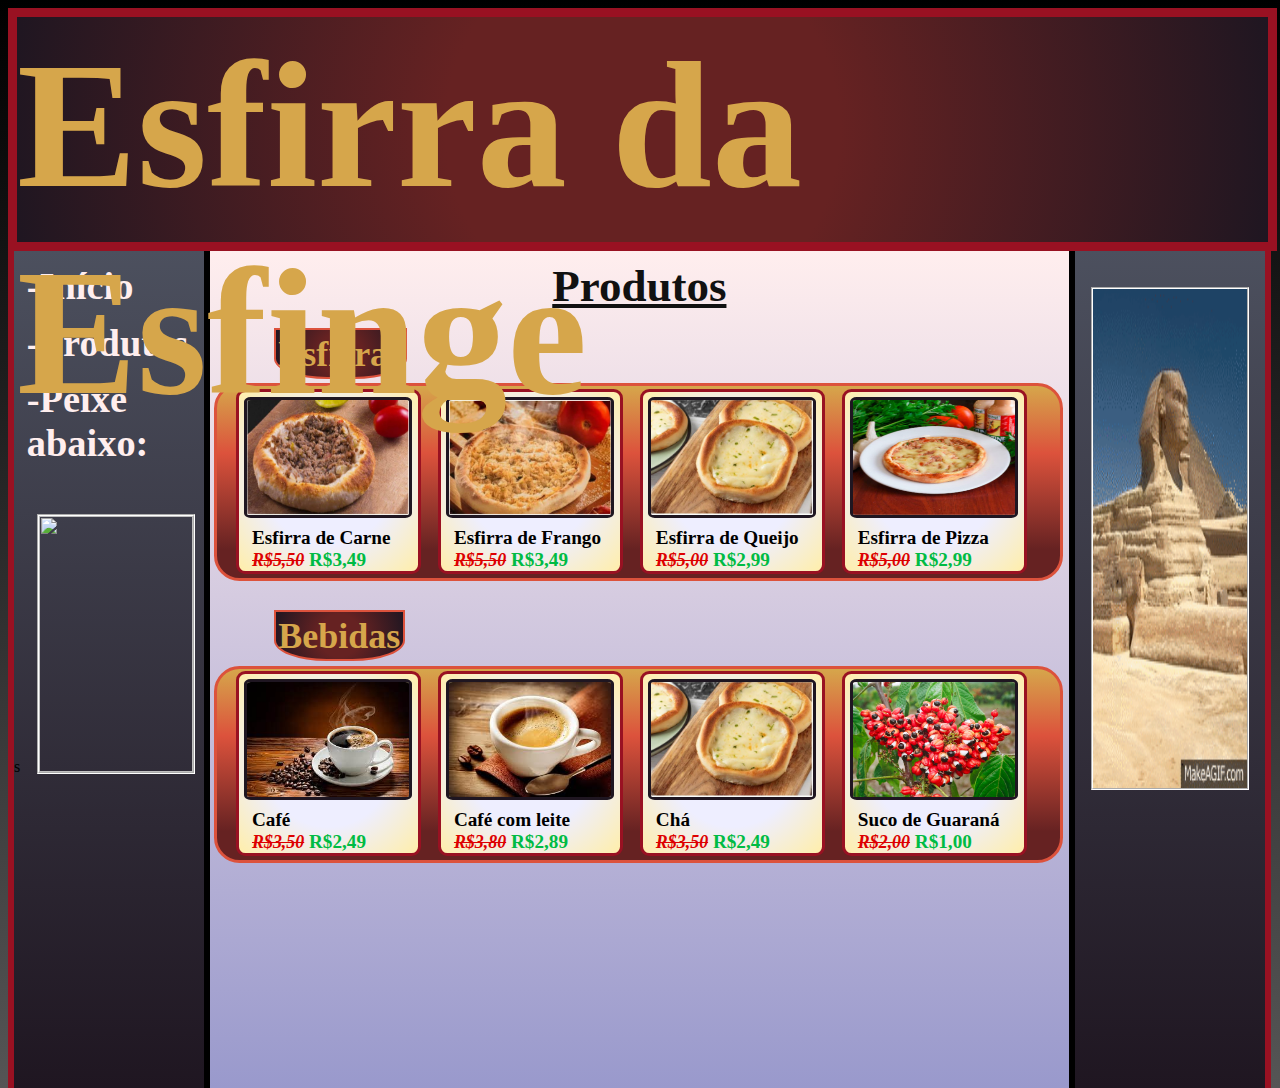
==== index.html @ 3e14da91 "Add files via upload" ====
<!DOCTYPE html>
<html lang="pt-br">
<head>
<style>
	@import url(stylelCEL.css) (min-device-width:10px) and (max-width:1000px);
	@import url(stylePC.css) (min-device-width:1001px);
</style>
	<script src="main.js"></script>
	<meta charset="UTF-8">
	<meta http-equiv="X-UA-Compatible" content="IE=edge">
	<meta name="viewport" content="width=device-width, initial-scale=1.0">
	<title>Esfirra Da Esfinge</title>
</head>

<body>
	<section id="top">
	<h1>Esfirra da Esfinge</h1>
	</section>

	<section id="left">
	<p id="opciones">-Início</p>
	<p id="opciones">-Produtos</p>
	<p id="opciones">-Peixe abaixo:</p>s
	<img id="img2" src="images/pexoto.gif">

	</section>


	<section id="mid">
		<center><h2>Produtos</h2></center>
		<h3>Esfirras</h3>
	<div id="comidas">

		<div id="quadrinho">
			<img id="fotografia" src="images/esfirra4.jpeg"><p>Esfirra de Carne</p>
			<p id="preço"><mark>R$5,50</mark> R$3,49</p>
		</div>

		<div id="quadrinho"> 
			<img id="fotografia" src="images/esfirra3.jpeg"><p>Esfirra de Frango</p>
			<p id="preço"><mark>R$5,50</mark> R$3,49</p>
		</div>

		<div id="quadrinho">
			<img id="fotografia" src="images/esfirra1.jpeg"><p>Esfirra de Queijo</p>
			<p id="preço"><mark>R$5,00</mark> R$2,99</p>
		</div>

		<div id="quadrinho">
			<img id="fotografia" src="images/esfirra2.jpeg"><p>Esfirra de Pizza</p>
			<p id="preço"><mark>R$5,00</mark> R$2,99</p>
		</div>

	</div>
	<h3>Bebidas</h3>
	<div id="bebidas">

		<div id="quadrinho">
			<img id="fotografia" src="images/cafe.jpg"><p>Café</p>
			<p id="preço"><mark>R$3,50</mark> R$2,49</p>
		</div>

		<div id="quadrinho"> 
			<img id="fotografia" src="images/cafe2.jpg"><p>Café com leite</p>
			<p id="preço"><mark>R$3,80</mark> R$2,89</p>
		</div>

		<div id="quadrinho">
			<img id="fotografia" src="images/esfirra1.jpeg"><p>Chá</p>
			<p id="preço"><mark>R$3,50</mark> R$2,49</p>
		</div>

		<div id="quadrinho">
			<img id="fotografia" src="images/suco.jpg"><p>Suco de Guaraná</p>
			<p id="preço"><mark>R$2,00</mark> R$1,00</p>
		</div>

	</div>

	</section>


	<section id="right">
	<center><img src="images/oioi.gif" id="img1"></center>
	</section>


	<section id="bot">

	</section>
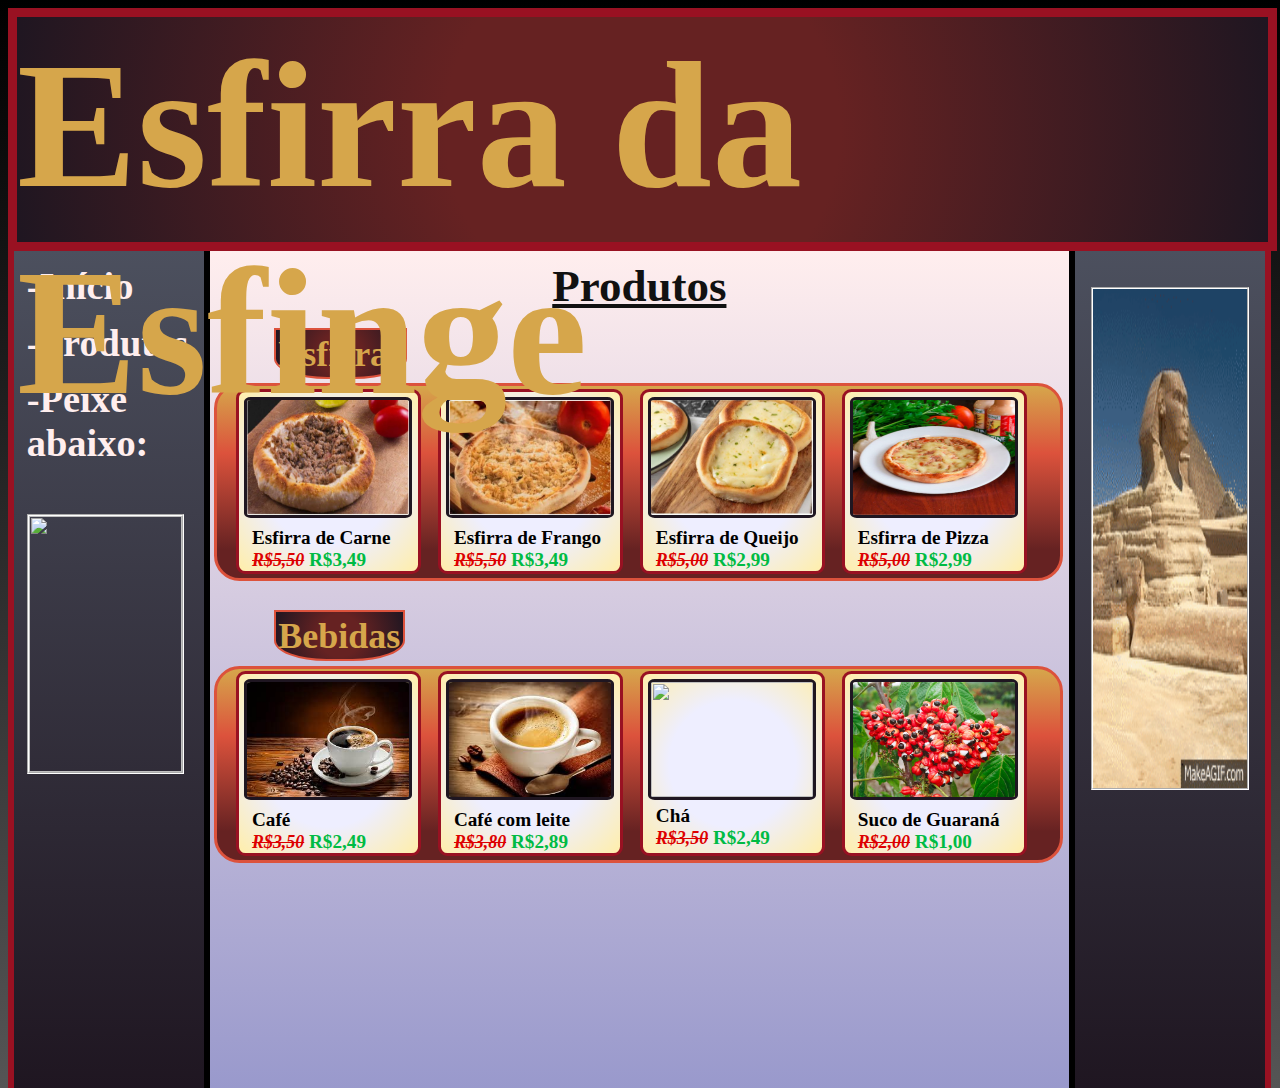
==== commit 4f78ff71: "Add files via upload" ====
--- a/index.html
+++ b/index.html
@@ -20,7 +20,7 @@
 	<section id="left">
 	<p id="opciones">-Início</p>
 	<p id="opciones">-Produtos</p>
-	<p id="opciones">-Peixe abaixo:</p>s
+	<p id="opciones">-Peixe abaixo:</p>
 	<img id="img2" src="images/pexoto.gif">
 
 	</section>
@@ -66,7 +66,7 @@
 		</div>
 
 		<div id="quadrinho">
-			<img id="fotografia" src="images/esfirra1.jpeg"><p>Chá</p>
+			<img id="fotografia" src="images/cha.jpeg"><p>Chá</p>
 			<p id="preço"><mark>R$3,50</mark> R$2,49</p>
 		</div>
 
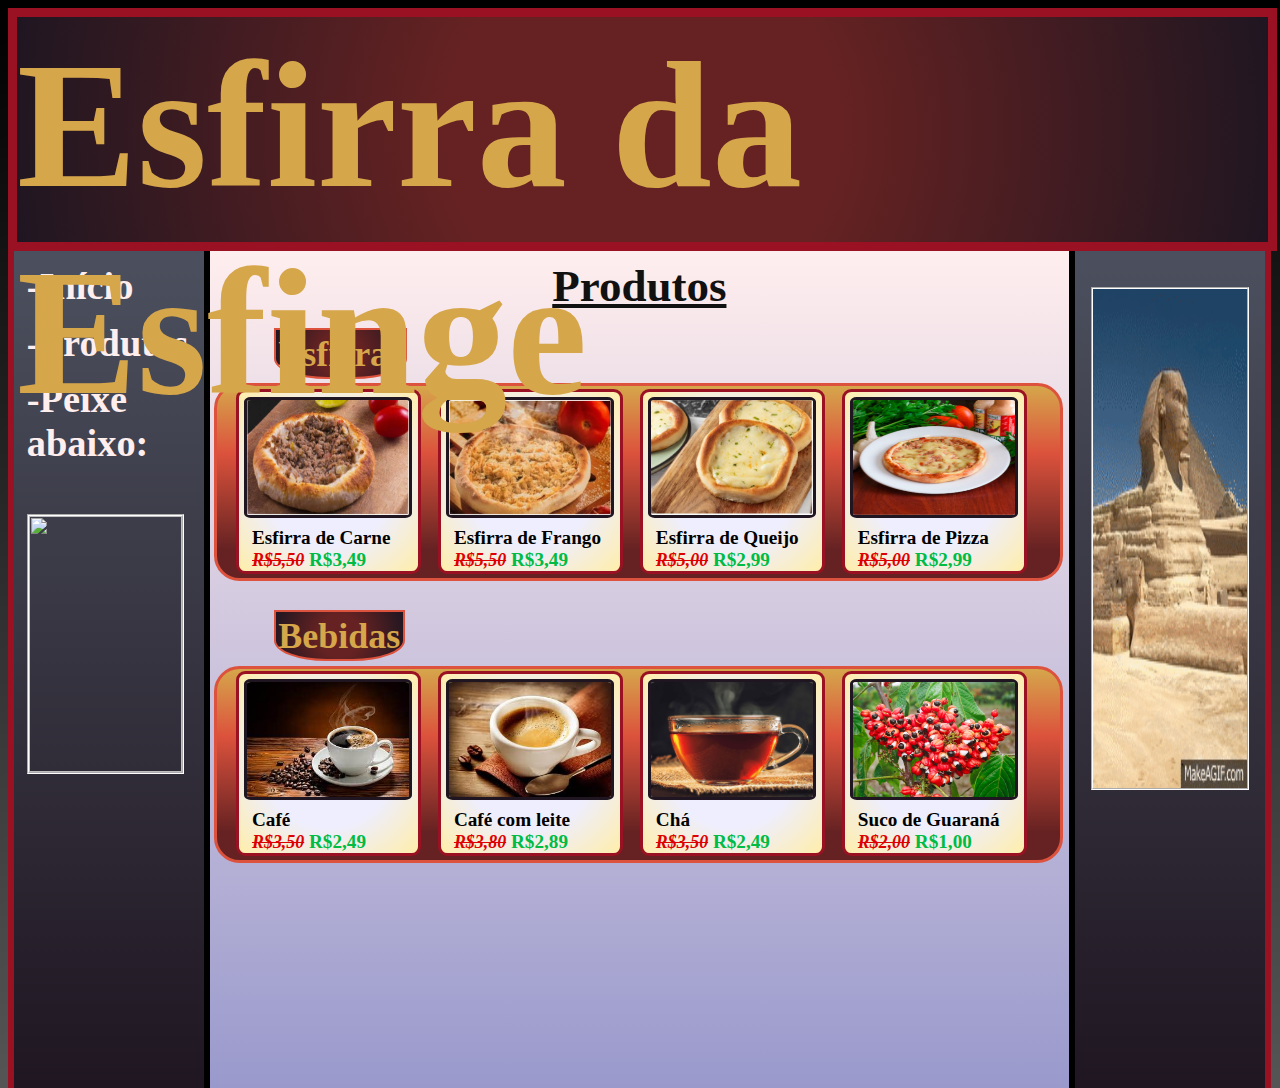
==== commit d335d90a: "Update index.html" ====
--- a/index.html
+++ b/index.html
@@ -66,7 +66,7 @@
 		</div>
 
 		<div id="quadrinho">
-			<img id="fotografia" src="images/cha.jpeg"><p>Chá</p>
+			<img id="fotografia" src="images/cha.jpg"><p>Chá</p>
 			<p id="preço"><mark>R$3,50</mark> R$2,49</p>
 		</div>
 
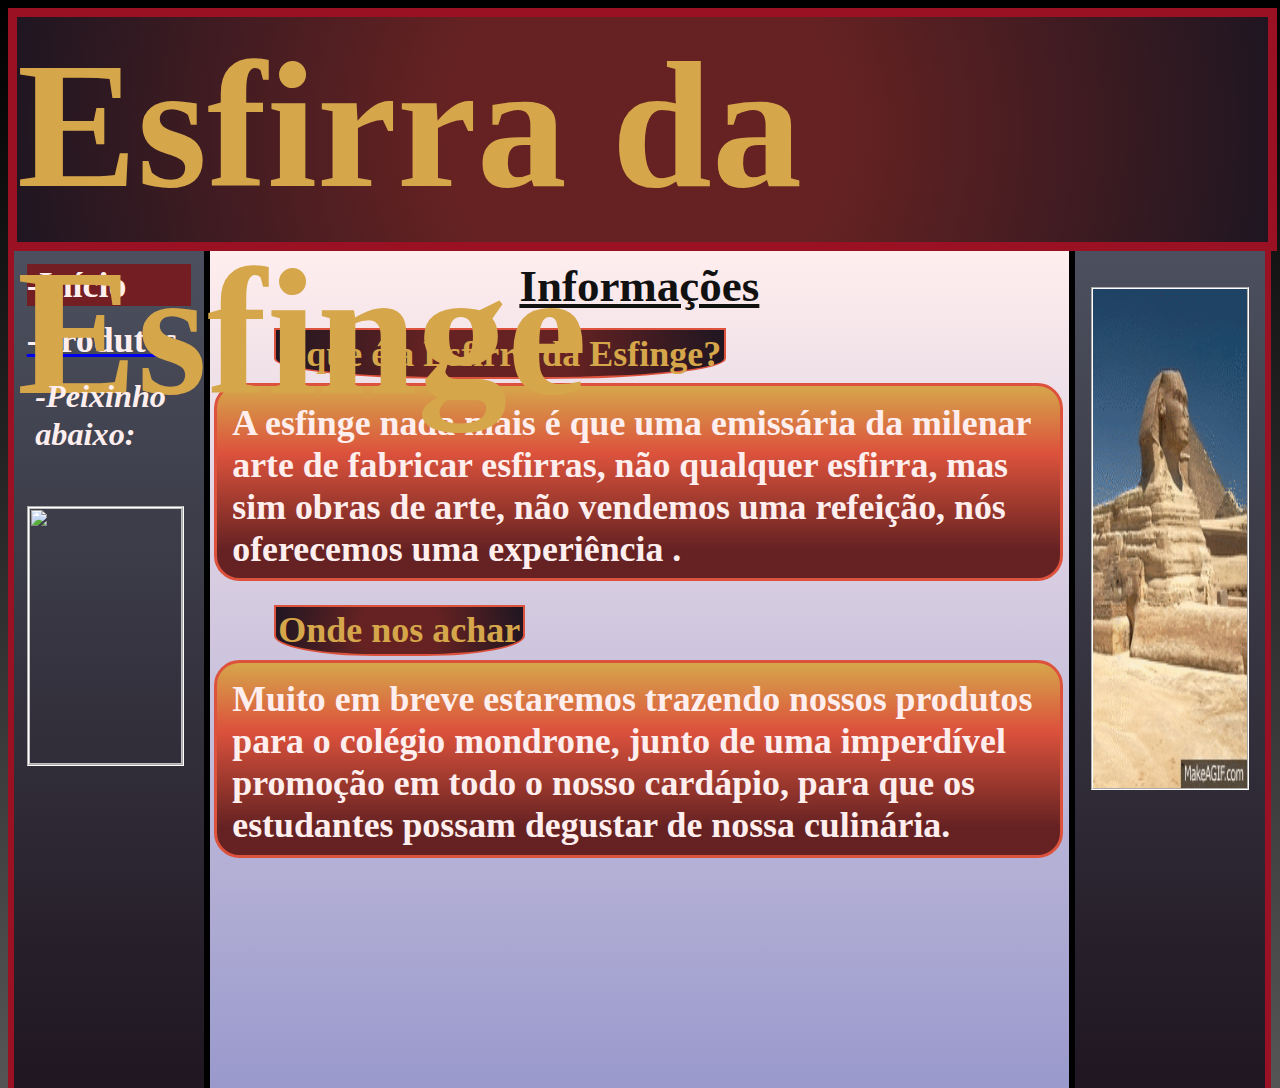
==== commit 90fa78d7: "Add files via upload" ====
--- a/index.html
+++ b/index.html
@@ -2,14 +2,14 @@
 <html lang="pt-br">
 <head>
 <style>
-	@import url(stylelCEL.css) (min-device-width:10px) and (max-width:1000px);
+	@import url(styleCEL2.css) (min-device-width:10px) and (max-width:1000px);
 	@import url(stylePC.css) (min-device-width:1001px);
 </style>
 	<script src="main.js"></script>
 	<meta charset="UTF-8">
 	<meta http-equiv="X-UA-Compatible" content="IE=edge">
 	<meta name="viewport" content="width=device-width, initial-scale=1.0">
-	<title>Esfirra Da Esfinge</title>
+	<title>Esfinge Esfirras</title>
 </head>
 
 <body>
@@ -18,63 +18,27 @@
 	</section>
 
 	<section id="left">
-	<p id="opciones">-Início</p>
-	<p id="opciones">-Produtos</p>
-	<p id="opciones">-Peixe abaixo:</p>
+	<p id="opciones" class="pagAtual">-Início</p>
+	<a href="produtos.html"><p id="opciones">-Produtos</p></a>
+	<p id="opciones" class="pexe">-Peixinho abaixo:</p>
 	<img id="img2" src="images/pexoto.gif">
 
 	</section>
 
 
 	<section id="mid">
-		<center><h2>Produtos</h2></center>
-		<h3>Esfirras</h3>
+		<center><h2>Informações</h2></center>
+	<h3>Oque é a Esfirra da Esfinge?</h3>
 	<div id="comidas">
+		<p id="opciones">A esfinge nada mais é que uma emissária da milenar arte de fabricar esfirras,
+		 não qualquer esfirra, mas sim obras de arte, não vendemos uma refeição, nós oferecemos uma experiência .
+		</p>
+	</div>
 
-		<div id="quadrinho">
-			<img id="fotografia" src="images/esfirra4.jpeg"><p>Esfirra de Carne</p>
-			<p id="preço"><mark>R$5,50</mark> R$3,49</p>
-		</div>
-
-		<div id="quadrinho"> 
-			<img id="fotografia" src="images/esfirra3.jpeg"><p>Esfirra de Frango</p>
-			<p id="preço"><mark>R$5,50</mark> R$3,49</p>
-		</div>
-
-		<div id="quadrinho">
-			<img id="fotografia" src="images/esfirra1.jpeg"><p>Esfirra de Queijo</p>
-			<p id="preço"><mark>R$5,00</mark> R$2,99</p>
-		</div>
-
-		<div id="quadrinho">
-			<img id="fotografia" src="images/esfirra2.jpeg"><p>Esfirra de Pizza</p>
-			<p id="preço"><mark>R$5,00</mark> R$2,99</p>
-		</div>
-
-	</div>
-	<h3>Bebidas</h3>
+	<h3>Onde nos achar</h3>
 	<div id="bebidas">
-
-		<div id="quadrinho">
-			<img id="fotografia" src="images/cafe.jpg"><p>Café</p>
-			<p id="preço"><mark>R$3,50</mark> R$2,49</p>
-		</div>
-
-		<div id="quadrinho"> 
-			<img id="fotografia" src="images/cafe2.jpg"><p>Café com leite</p>
-			<p id="preço"><mark>R$3,80</mark> R$2,89</p>
-		</div>
-
-		<div id="quadrinho">
-			<img id="fotografia" src="images/cha.jpg"><p>Chá</p>
-			<p id="preço"><mark>R$3,50</mark> R$2,49</p>
-		</div>
-
-		<div id="quadrinho">
-			<img id="fotografia" src="images/suco.jpg"><p>Suco de Guaraná</p>
-			<p id="preço"><mark>R$2,00</mark> R$1,00</p>
-		</div>
-
+		<p id="opciones">Muito em breve estaremos trazendo nossos produtos para o colégio mondrone, junto de uma imperdível promoção em todo o nosso cardápio, para que os estudantes possam degustar de nossa culinária. 
+		</p>
 	</div>
 
 	</section>
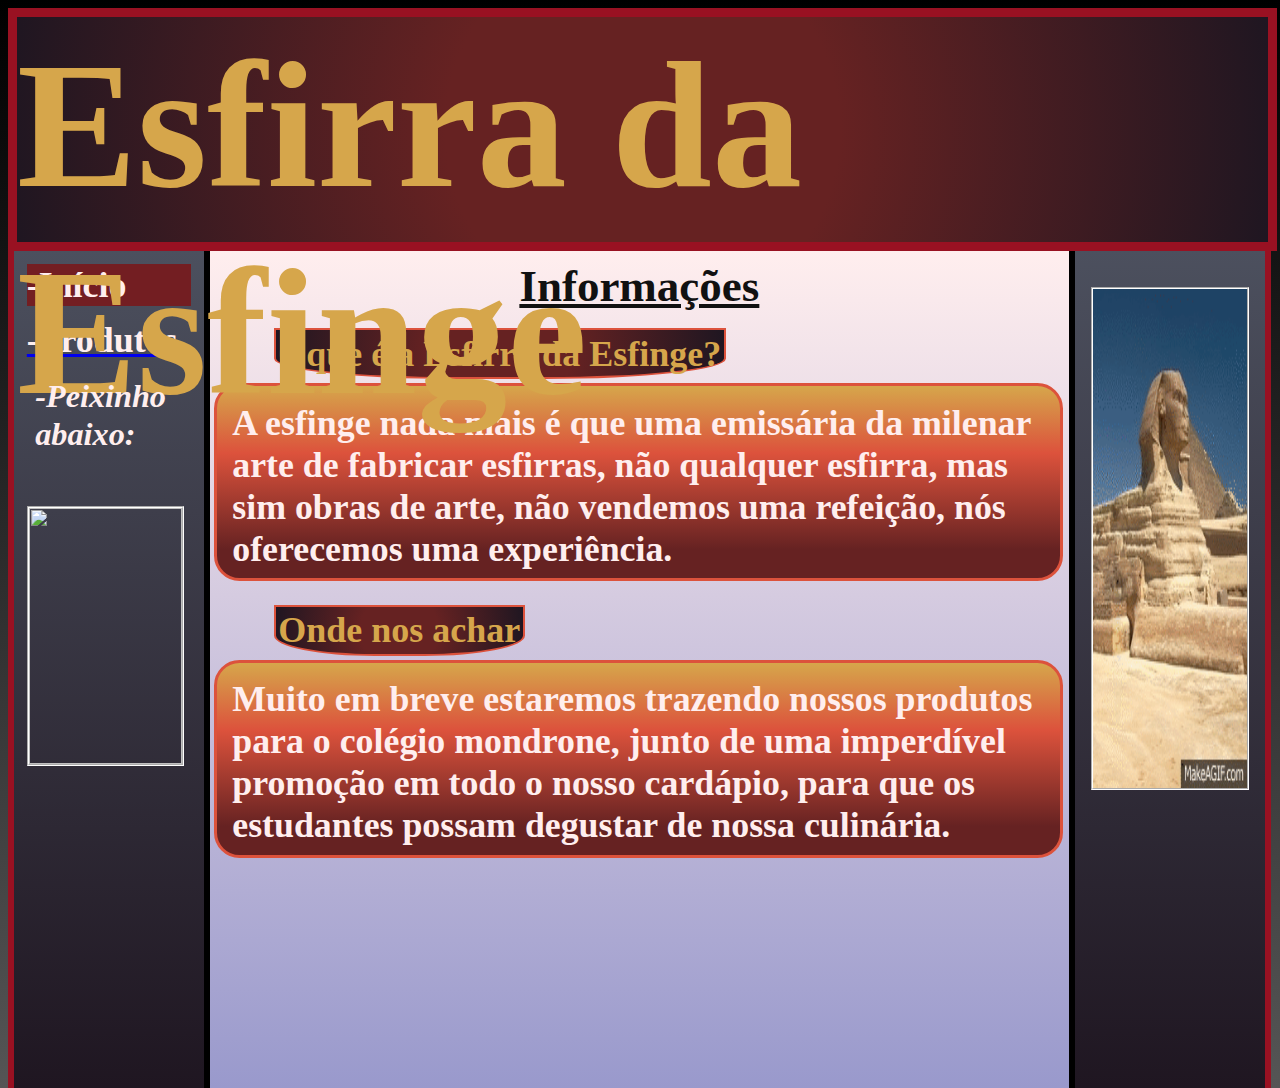
==== commit 6be7fd81: "Update index.html" ====
--- a/index.html
+++ b/index.html
@@ -31,7 +31,7 @@
 	<h3>Oque é a Esfirra da Esfinge?</h3>
 	<div id="comidas">
 		<p id="opciones">A esfinge nada mais é que uma emissária da milenar arte de fabricar esfirras,
-		 não qualquer esfirra, mas sim obras de arte, não vendemos uma refeição, nós oferecemos uma experiência .
+		 não qualquer esfirra, mas sim obras de arte, não vendemos uma refeição, nós oferecemos uma experiência.
 		</p>
 	</div>
 
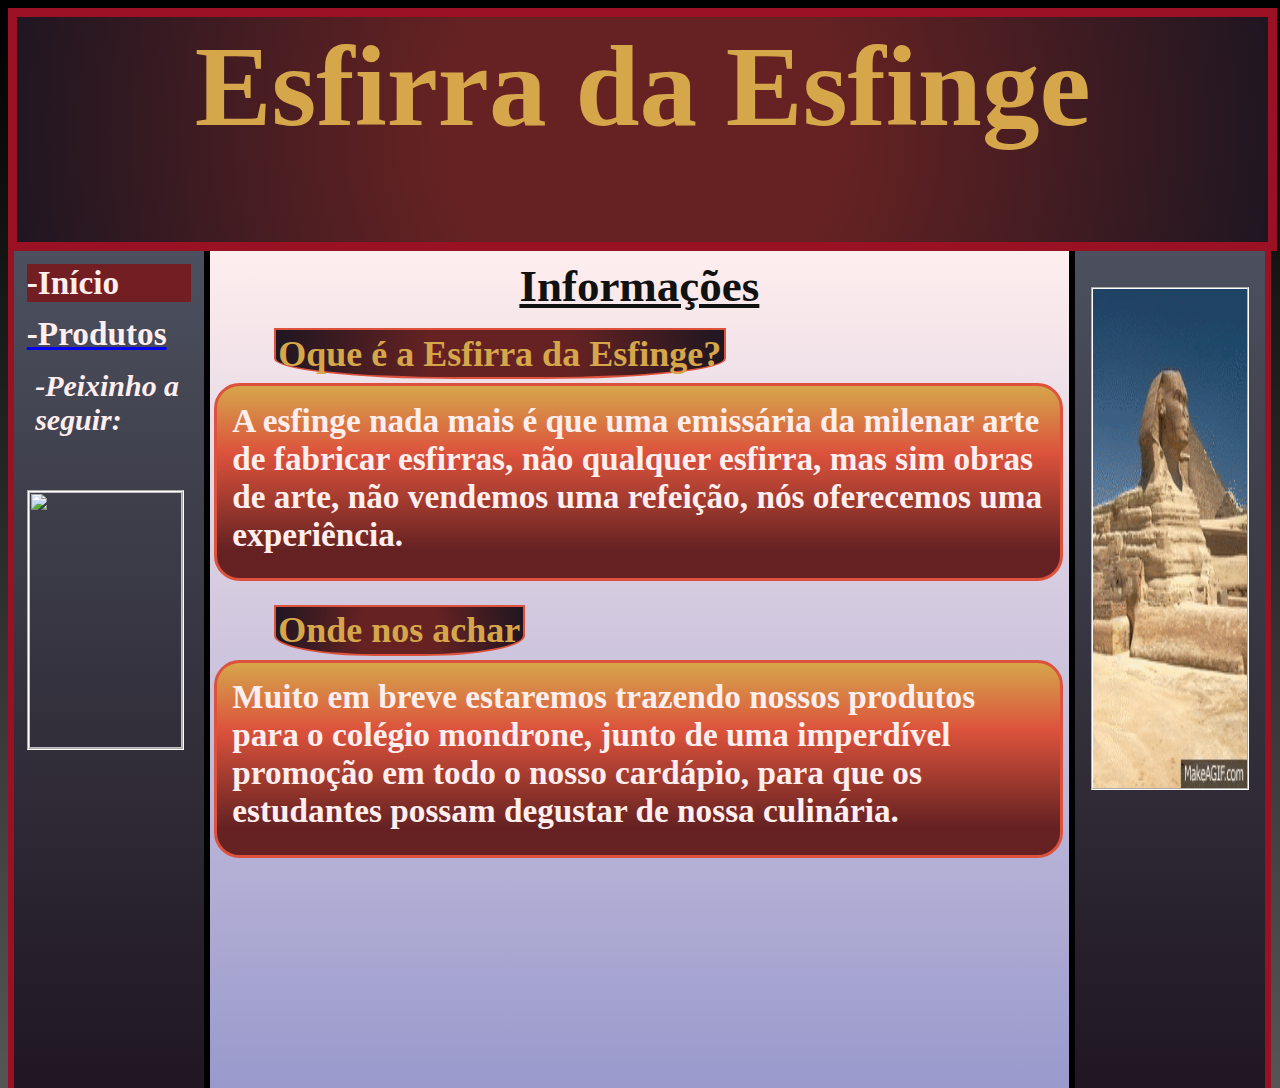
==== commit 51adeb3b: "Add files via upload" ====
--- a/index.html
+++ b/index.html
@@ -2,7 +2,7 @@
 <html lang="pt-br">
 <head>
 <style>
-	@import url(styleCEL2.css) (min-device-width:10px) and (max-width:1000px);
+	@import url(styleCEL.css) (min-device-width:10px) and (max-width:1000px);
 	@import url(stylePC.css) (min-device-width:1001px);
 </style>
 	<script src="main.js"></script>
@@ -20,7 +20,7 @@
 	<section id="left">
 	<p id="opciones" class="pagAtual">-Início</p>
 	<a href="produtos.html"><p id="opciones">-Produtos</p></a>
-	<p id="opciones" class="pexe">-Peixinho abaixo:</p>
+	<p id="opciones" class="pexe">-Peixinho a seguir:</p>
 	<img id="img2" src="images/pexoto.gif">
 
 	</section>
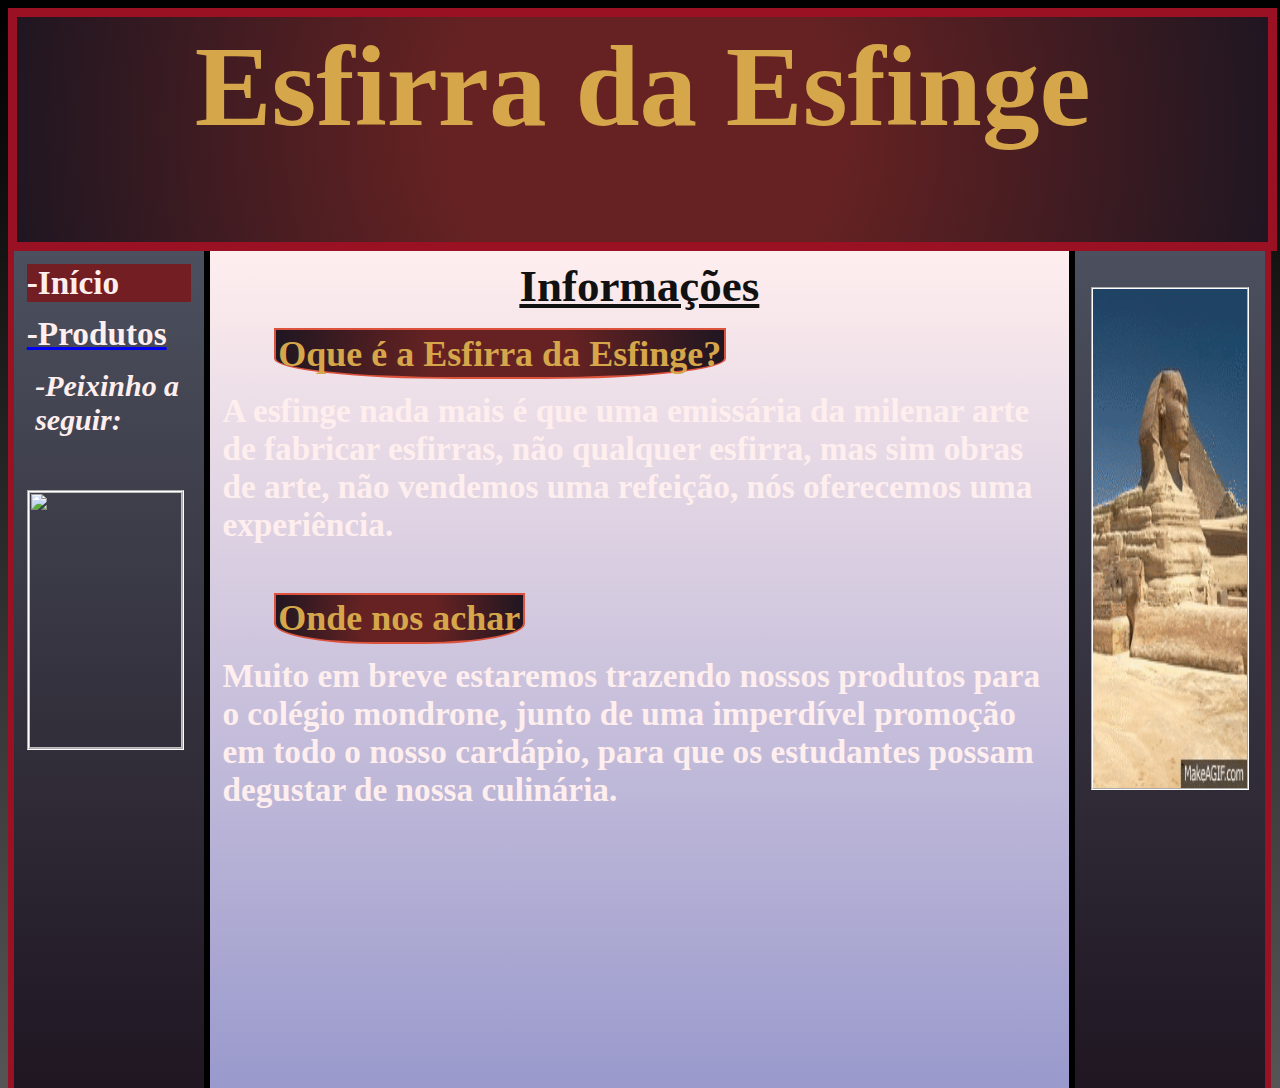
==== commit f63b77c2: "Add files via upload" ====
--- a/index.html
+++ b/index.html
@@ -2,8 +2,8 @@
 <html lang="pt-br">
 <head>
 <style>
-	@import url(styleCEL.css) (min-device-width:10px) and (max-width:1000px);
-	@import url(stylePC.css) (min-device-width:1001px);
+	@import url(styleCEL.css) (min-device-width:10px) and (max-width:900px);
+	@import url(stylePC.css) (min-device-width:901px);
 </style>
 	<script src="main.js"></script>
 	<meta charset="UTF-8">
@@ -29,14 +29,14 @@
 	<section id="mid">
 		<center><h2>Informações</h2></center>
 	<h3>Oque é a Esfirra da Esfinge?</h3>
-	<div id="comidas">
-		<p id="opciones">A esfinge nada mais é que uma emissária da milenar arte de fabricar esfirras,
+	<div id="paragrafinho">
+		<p id="opciones" >A esfinge nada mais é que uma emissária da milenar arte de fabricar esfirras,
 		 não qualquer esfirra, mas sim obras de arte, não vendemos uma refeição, nós oferecemos uma experiência.
 		</p>
 	</div>
 
 	<h3>Onde nos achar</h3>
-	<div id="bebidas">
+	<div id="paragrafinho">
 		<p id="opciones">Muito em breve estaremos trazendo nossos produtos para o colégio mondrone, junto de uma imperdível promoção em todo o nosso cardápio, para que os estudantes possam degustar de nossa culinária. 
 		</p>
 	</div>
